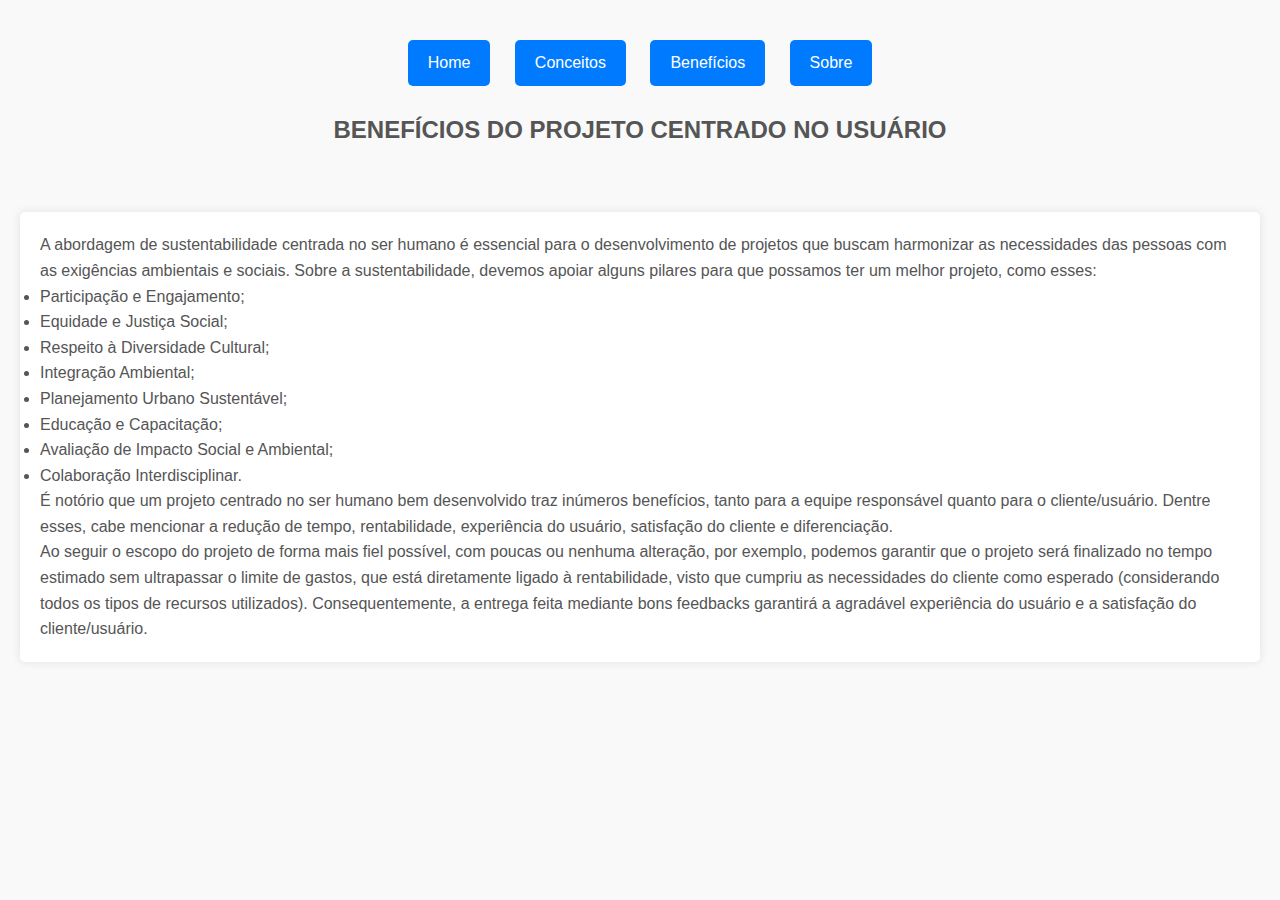
==== beneficios.html @ 2f33f22f "first commit" ====
<!DOCTYPE html>
<html lang="pt-br">
<head>
    <meta charset="UTF-8">
    <meta name="viewport" content="width=device-width, initial-scale=1.0">
    <title>Design Centrado no Ser Humano - Benefícios</title>
    <link rel="stylesheet" href="estiloP.css">
</head>
<body>
<nav>
    <a href="index.html">Home</a>
    <a href="conceitos.html">Conceitos</a>
    <a href="beneficios.html">Benefícios</a>
    <a href="sobre.html">Sobre</a>
</nav>
<br><h2 style="text-align: center;">BENEFÍCIOS DO PROJETO CENTRADO NO USUÁRIO</h2><br>

<main>
    <div>
        <p>A abordagem de sustentabilidade centrada no ser humano é essencial para o desenvolvimento de projetos que buscam harmonizar as necessidades das pessoas com as exigências ambientais e sociais. Sobre a sustentabilidade, devemos apoiar alguns pilares para que possamos ter um melhor projeto, como esses:</p>

<ul>
    <li>Participação e Engajamento;</li>
    <li>Equidade e Justiça Social;</li>
    <li>Respeito à Diversidade Cultural;</li>
    <li>Integração Ambiental;</li>
    <li>Planejamento Urbano Sustentável;</li>
    <li>Educação e Capacitação;</li>
    <li>Avaliação de Impacto Social e Ambiental;</li>
    <li>Colaboração Interdisciplinar.</li>
</ul>

<p>É notório que um projeto centrado no ser humano bem desenvolvido traz inúmeros benefícios, tanto para a equipe responsável quanto para o cliente/usuário. Dentre esses, cabe mencionar a redução de tempo, rentabilidade, experiência do usuário, satisfação do cliente e diferenciação.</p>

<p>Ao seguir o escopo do projeto de forma mais fiel possível, com poucas ou nenhuma alteração, por exemplo, podemos garantir que o projeto será finalizado no tempo estimado sem ultrapassar o limite de gastos, que está diretamente ligado à rentabilidade, visto que cumpriu as necessidades do cliente como esperado (considerando todos os tipos de recursos utilizados). Consequentemente, a entrega feita mediante bons feedbacks garantirá a agradável experiência do usuário e a satisfação do cliente/usuário.</p>

    </div>
</main>
</body>
</html>
---- estiloP.css ----
/* Reset CSS */
* {
    box-sizing: border-box;
    margin: 0;
    padding: 0;
}

/* Global Styles */
body {
    font-family: Arial, sans-serif;
    background-color: #f9f9f9;
    color: #555; /* Cor mais escura para o texto */
    padding: 20px;
    line-height: 1.6;
    text-align: center; /* Centraliza todo o texto */
}

.container {
    max-width: 1200px;
    margin: 0 auto;
}

/* Header Styles */
header {
    padding: 20px 0;
}

header h1 {
    font-size: 2.5rem;
    color: #007bff; /* Azul mais vibrante */
}

/* Navigation Styles */
nav {
    margin-top: 20px;
}

nav a {
    display: inline-block;
    text-decoration: none;
    color: #fff; /* Texto branco */
    padding: 10px 20px;
    margin: 0 10px;
    border-radius: 5px;
    background-color: #007bff; /* Azul mais vibrante */
    transition: background-color 0.3s ease;
}

nav a:hover {
    background-color: #0056b3; /* Azul escuro ao passar o mouse */
}

/* Main Content Styles */
main {
    padding: 20px;
    text-align: left; /* Alinha o texto principal à esquerda */
    margin: 3% auto; /* Centraliza o conteúdo principal */
    background-color: #fff; /* Cor de fundo da caixa */
    box-shadow: 0 0 10px rgba(0, 0, 0, 0.1); /* Sombra da caixa */
    border-radius: 5px; /* Borda arredondada */
}

/* Footer Styles */
footer {
    margin-top: 5%;
    padding: 20px 0;
    background-color: #333;
    color: #fff;
    clear: both; /* Limpa o float dos elementos anteriores */
}

/* Media Queries */
@media screen and (max-width: 768px) {
    nav {
        flex-direction: column;
    }

    nav a {
        margin: 10px 0;
    }
}
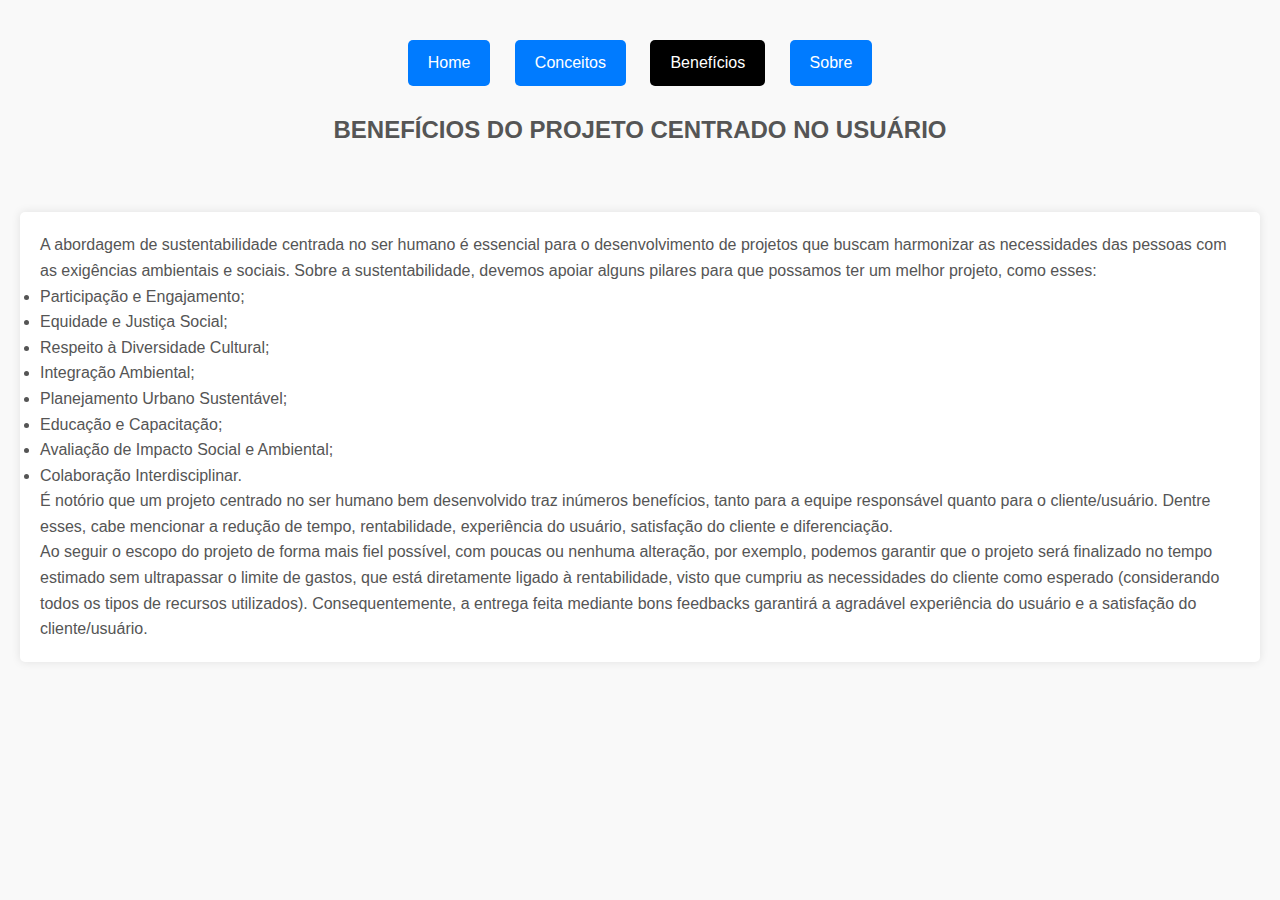
==== commit 3c7a571c: "about" ====
--- a/beneficios.html
+++ b/beneficios.html
@@ -10,7 +10,7 @@
 <nav>
     <a href="index.html">Home</a>
     <a href="conceitos.html">Conceitos</a>
-    <a href="beneficios.html">Benefícios</a>
+    <a href="beneficios.html" style="background-color: black;">Benefícios</a>
     <a href="sobre.html">Sobre</a>
 </nav>
 <br><h2 style="text-align: center;">BENEFÍCIOS DO PROJETO CENTRADO NO USUÁRIO</h2><br>
